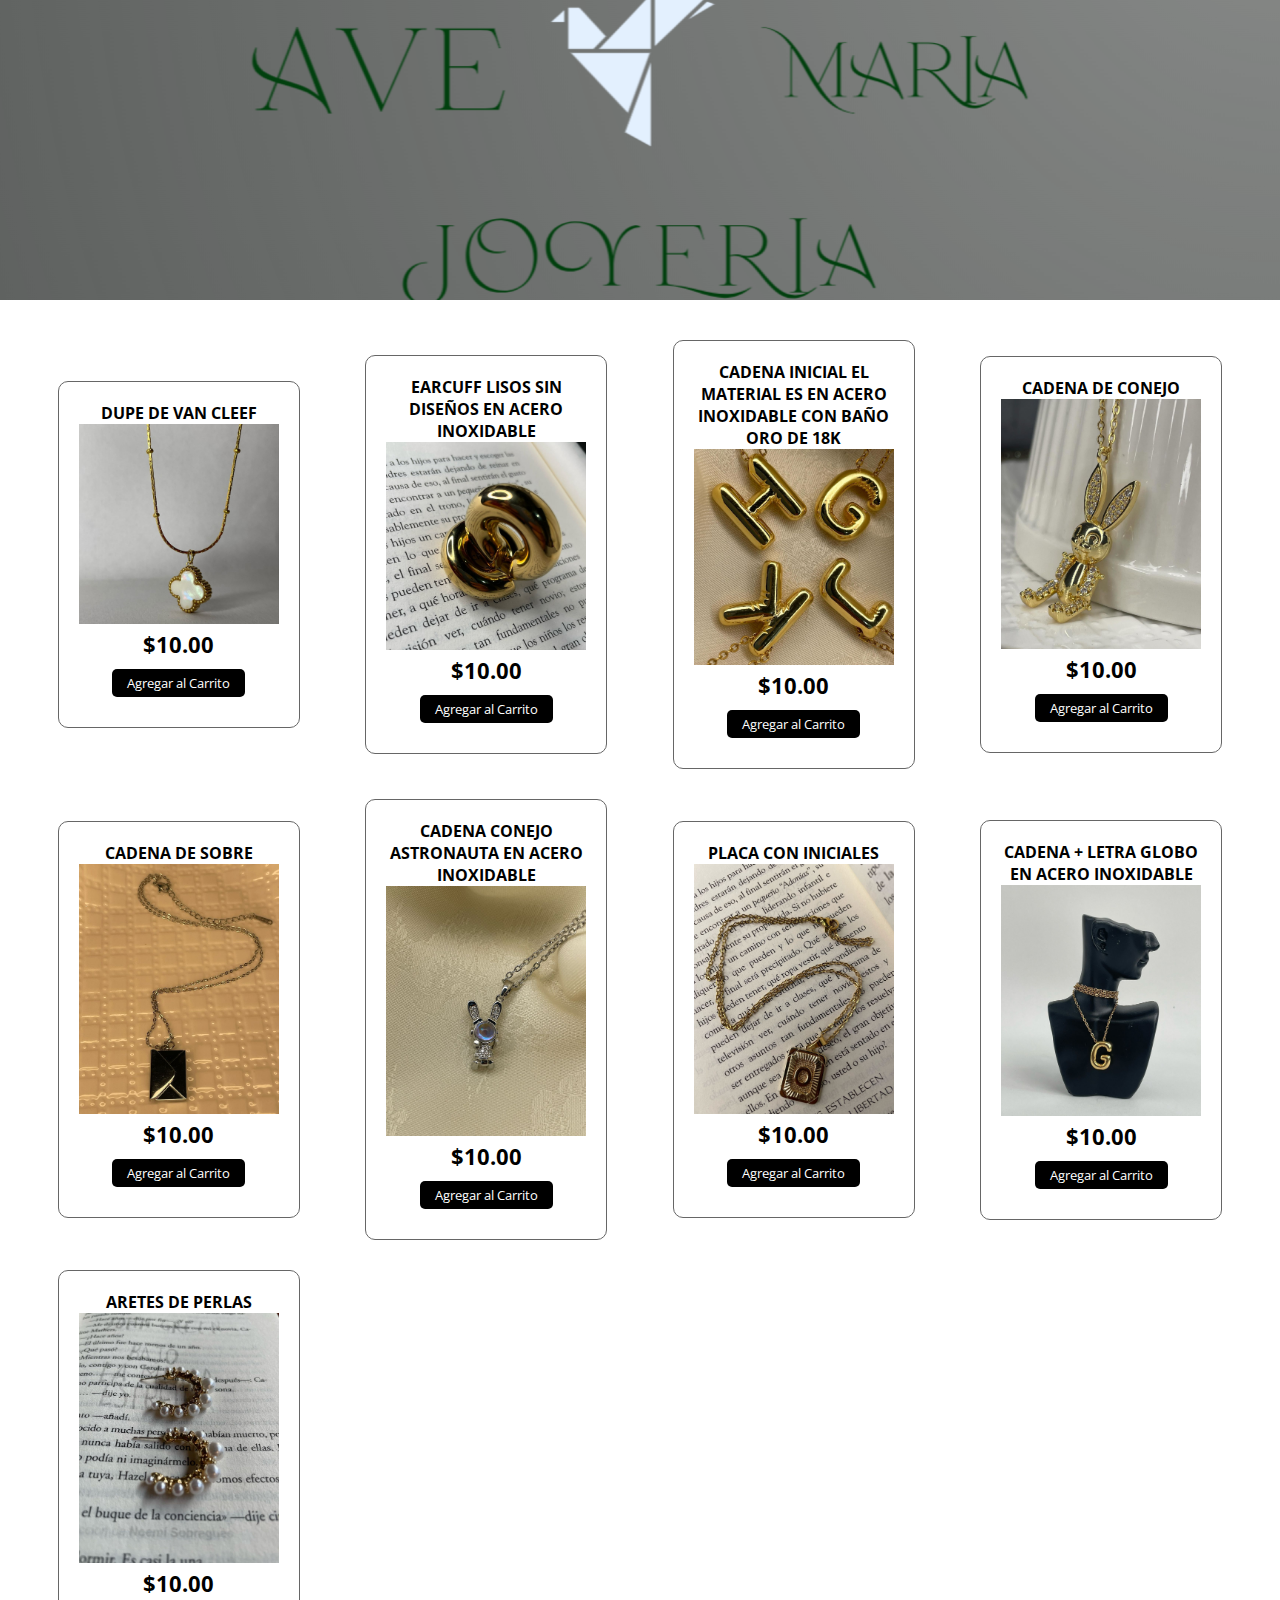
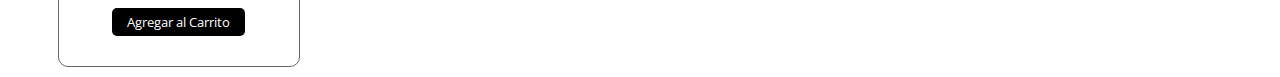
==== index.html @ 5b2efca2 "index.html" ====
<!DOCTYPE html>
<html lang="es">
<head>
    <meta charset="UTF-8">
    <meta http-equiv="X-UA-Compatible" content="IE=edge">
    <meta name="viewport" content="width=device-width, initial-scale=1.0">
    <link rel="stylesheet" href="https://cdnjs.cloudflare.com/ajax/libs/font-awesome/6.2.1/css/all.min.css" integrity="sha512-MV7K8+y+gLIBoVD59lQIYicR65iaqukzvf/nwasF0nqhPay5w/9lJmVM2hMDcnK1OnMGCdVK+iQrJ7lzPJQd1w==" crossorigin="anonymous" referrerpolicy="no-referrer" />
    <link rel="stylesheet" href="estilo.css">
    <script src="app.js" async></script>
    <link rel="icon" type="image/x-icon" href="img/icon.png">
    <title>Ave Maria Joyeria | </title>
</head>
<body>
    <header>
        <h1></h1>
    </header>
    <section class="contenedor">
        <!-- Contenedor de elementos -->
        <div class="contenedor-items">
            <div class="item">
                <span class="titulo-item">DUPE DE VAN CLEEF</span>
                <img src="img/1.png" alt="" class="img-item">
                <span class="precio-item">$10.00</span>
                <button class="boton-item">Agregar al Carrito</button>
            </div>
            <div class="item">
                <span class="titulo-item">EARCUFF LISOS SIN DISEÑOS EN ACERO INOXIDABLE</span>
                <img src="img/2.png" alt="" class="img-item">
                <span class="precio-item">$10.00</span>
                <button class="boton-item">Agregar al Carrito</button>
            </div>
            <div class="item">
                <span class="titulo-item">CADENA INICIAL EL MATERIAL ES EN ACERO INOXIDABLE CON BAÑO ORO DE 18K</span>
                <img src="img/3.png" alt="" class="img-item">
                <span class="precio-item">$10.00</span>
                <button class="boton-item">Agregar al Carrito</button>
            </div>
            <div class="item">
                <span class="titulo-item">CADENA DE CONEJO</span>
                <img src="img/4.jpg" alt="" class="img-item">
                <span class="precio-item">$10.00</span>
                <button class="boton-item">Agregar al Carrito</button>
            </div>
            <div class="item">
                <span class="titulo-item">CADENA DE SOBRE</span>
                <img src="img/5.png" alt="" class="img-item">
                <span class="precio-item">$10.00</span>
                <button class="boton-item">Agregar al Carrito</button>
            </div>
            <div class="item">
                <span class="titulo-item">CADENA CONEJO ASTRONAUTA EN ACERO INOXIDABLE</span>
                <img src="img/6.png" alt="" class="img-item">
                <span class="precio-item">$10.00</span>
                <button class="boton-item">Agregar al Carrito</button>
            </div>
            <div class="item">
                <span class="titulo-item">PLACA CON INICIALES</span>
                <img src="img/7.png" alt="" class="img-item">
                <span class="precio-item">$10.00</span>
                <button class="boton-item">Agregar al Carrito</button>
            </div>
            <div class="item">
                <span class="titulo-item">CADENA + LETRA GLOBO EN ACERO INOXIDABLE</span>
                <img src="img/8.png" alt="" class="img-item">
                <span class="precio-item">$10.00</span>
                <button class="boton-item">Agregar al Carrito</button>
            </div>
            <div class="item">
                <span class="titulo-item">ARETES DE PERLAS</span>
                <img src="img/9.jpg" alt="" class="img-item">
                <span class="precio-item">$10.00</span>
                <button class="boton-item">Agregar al Carrito</button>
            </div>
        </div>
        <!-- Carrito de Compras -->
        <div class="carrito" id="carrito">
            <div class="header-carrito">
                <h2>Tu Carrito</h2>
            </div>

            <div class="carrito-items">
                <!-- 
                <div class="carrito-item">
                    <img src="img/boxengasse.png" width="80px" alt="">
                    <div class="carrito-item-detalles">
                        <span class="carrito-item-titulo">Box Engasse</span>
                        <div class="selector-cantidad">
                            <i class="fa-solid fa-minus restar-cantidad"></i>
                            <input type="text" value="1" class="carrito-item-cantidad" disabled>
                            <i class="fa-solid fa-plus sumar-cantidad"></i>
                        </div>
                        <span class="carrito-item-precio">$15.000,00</span>
                    </div>
                   <span class="btn-eliminar">
                        <i class="fa-solid fa-trash"></i>
                   </span>
                </div>
                <div class="carrito-item">
                    <img src="img/skinglam.png" width="80px" alt="">
                    <div class="carrito-item-detalles">
                        <span class="carrito-item-titulo">Skin Glam</span>
                        <div class="selector-cantidad">
                            <i class="fa-solid fa-minus restar-cantidad"></i>
                            <input type="text" value="3" class="carrito-item-cantidad" disabled>
                            <i class="fa-solid fa-plus sumar-cantidad"></i>
                        </div>
                        <span class="carrito-item-precio">$18.000,00</span>
                    </div>
                   <button class="btn-eliminar">
                        <i class="fa-solid fa-trash"></i>
                   </button>
                </div>
                 -->
            </div>
            <div class="carrito-total">
                <div class="fila">
                    <strong>Tu Total</strong>
                    <span class="carrito-precio-total">
                        $00.00
                    </span>
                </div>
                <button class="btn-pagar"><a href="https://">Finalizar Compra</a><i class="fa-solid fa-bag-shopping"></i> </button>
                <button class="btn-pagar"><a href="https://">Transaccion</a><i class="fa-solid fa-bag-shopping"></i> </button>
            </div>
        </div>
    </section>
</body>
</html>
---- estilo.css ----
@import url('https://fonts.googleapis.com/css2?family=Open+Sans:wght@300;400;500;600&family=Titillium+Web:wght@200;300;400;600;700&display=swap');
*{
    margin: 0;
    padding:0;
    font-family: 'Open Sans';
}
header{
    background: url(img/header.jpg);
    background-size: cover;
    background-position:center;
    height: 300px;
}
header h1{
    text-align: center;
    font-size: 35px;
    /* background-color: #000; */
    color: #fff;
    padding: 30px 0;
}
.contenedor{
    max-width: 1200px;
    padding: 10px;
    margin: auto;
    display: flex;
    justify-content: space-between;
    /* oculto lo que queda fuera del .contenedor */
    contain: paint;
}
/* SECCION CONTENEDOR DE ITEMS */
.contenedor .contenedor-items{
    margin-top: 30px;
    display: grid;
    grid-template-columns: repeat(auto-fit, minmax(220px, 1fr));
    grid-gap:30px;
    grid-row-gap: 30px;
    /* width: 60%; */
    width: 100%;
    transition: .3s;
}
.contenedor .contenedor-items .item{
    max-width: 200px;
    margin: auto;
    border: 1px solid #666;
    border-radius: 10px;
    padding: 20px;
    transition: .3s;
}
.contenedor .contenedor-items .item .img-item{
    width: 100%;
}
.contenedor .contenedor-items .item:hover{
    box-shadow: 0 0 10px #666;
    scale: 1.05;
}
.contenedor .contenedor-items .item .titulo-item{
    display: block;
    font-weight: bold;
    text-align: center;
    text-transform: uppercase;
}
.contenedor .contenedor-items .item .precio-item{
    display: block;
    text-align: center;
    font-weight: bold;
    font-size: 22px;
}

.contenedor .contenedor-items .item .boton-item{
    display: block;
    margin: 10px auto;
    border: none;
    background-color: black;
    color: #fff;
    padding: 5px 15px;
    border-radius: 5px;
    cursor: pointer;
}
/* seccion carrito */
.carrito{
    border: 1px solid #666;
    width: 35%;
    margin-top: 30px;
    border-radius: 10px;
    overflow: hidden;
    margin-bottom: auto;
    position: sticky !important;
    top: 0;
    transition: .3s;
    /* Estilos para ocultar */
    margin-right: -100%;
    opacity: 0;
}
.carrito .header-carrito{
    background-color: #000;
    color: #fff;
    text-align: center;
    padding: 30px 0;
}
.carrito .carrito-item{
    display: flex;
    align-items: center;
    /* justify-content: space-between; */
    position: relative;
    border-bottom: 1px solid #666;
    padding: 20px;
}
.carrito .carrito-item img{
    margin-right: 20px;
}
.carrito .carrito-item .carrito-item-titulo{
    display: block;
    font-weight: bold;
    margin-bottom: 10px;
    text-transform: uppercase;
}
.carrito .carrito-item .selector-cantidad{
    display: inline-block;
    margin-right: 25px;
}
.carrito .carrito-item .carrito-item-cantidad{
    border: none;
    font-size: 18px;
    background-color: transparent;
    display: inline-block;
    width:30px;
    padding: 5px;
    text-align: center;
}
.carrito .carrito-item .selector-cantidad i{
    font-size: 18px;
    width: 32px;
    height: 32px;
    line-height: 32px;
    text-align: center;
    border-radius: 50%;
    border: 1px solid #000;
    cursor: pointer;
}
.carrito .carrito-item .carrito-item-precio{
    font-weight: bold;
    display: inline-block;
    font-size: 18px;
    margin-bottom: 5px;
}
.carrito .carrito-item .btn-eliminar{
    position: absolute;
    right: 15px;
    top: 15px;
    color: #000;
    font-size: 20px;
    width: 40px;
    height: 40px;
    line-height: 40px;
    text-align: center;
    border-radius: 50%;
    border: 1px solid #000;
    cursor: pointer;
    display: block;
    background: transparent;
    z-index: 20;
}
.carrito .carrito-item .btn-eliminar i{
    pointer-events: none;
}

.carrito-total{
    background-color: #f3f3f3;
    padding: 30px;
}
.carrito-total .fila{
    display: flex;
    justify-content: space-between;
    align-items: center;
    font-size: 22px;
    font-weight: bold;
    margin-bottom: 10px;
}
.carrito-total .btn-pagar{
    text-decoration: none;
    display: block;
    width: 100%;
    border: none;
    background: #000;
    color: #fff;
    border-radius: 5px;
    font-size: 18px;
    padding: 20px;
    display: flex;
    justify-content: space-between;
    align-items: center;
    cursor: pointer;
    transition: .3s;
}
.carrito-total .btn-pagar:hover{
    scale: 1.05;
    text-decoration: none;
}

/* SECCION RESPONSIVE */
@media screen and (max-width: 850px) {
    .contenedor {
      display: block;
    }
    .contenedor-items{
        width: 100% !important;
    }
    .carrito{
        width: 100%;
    }
  }
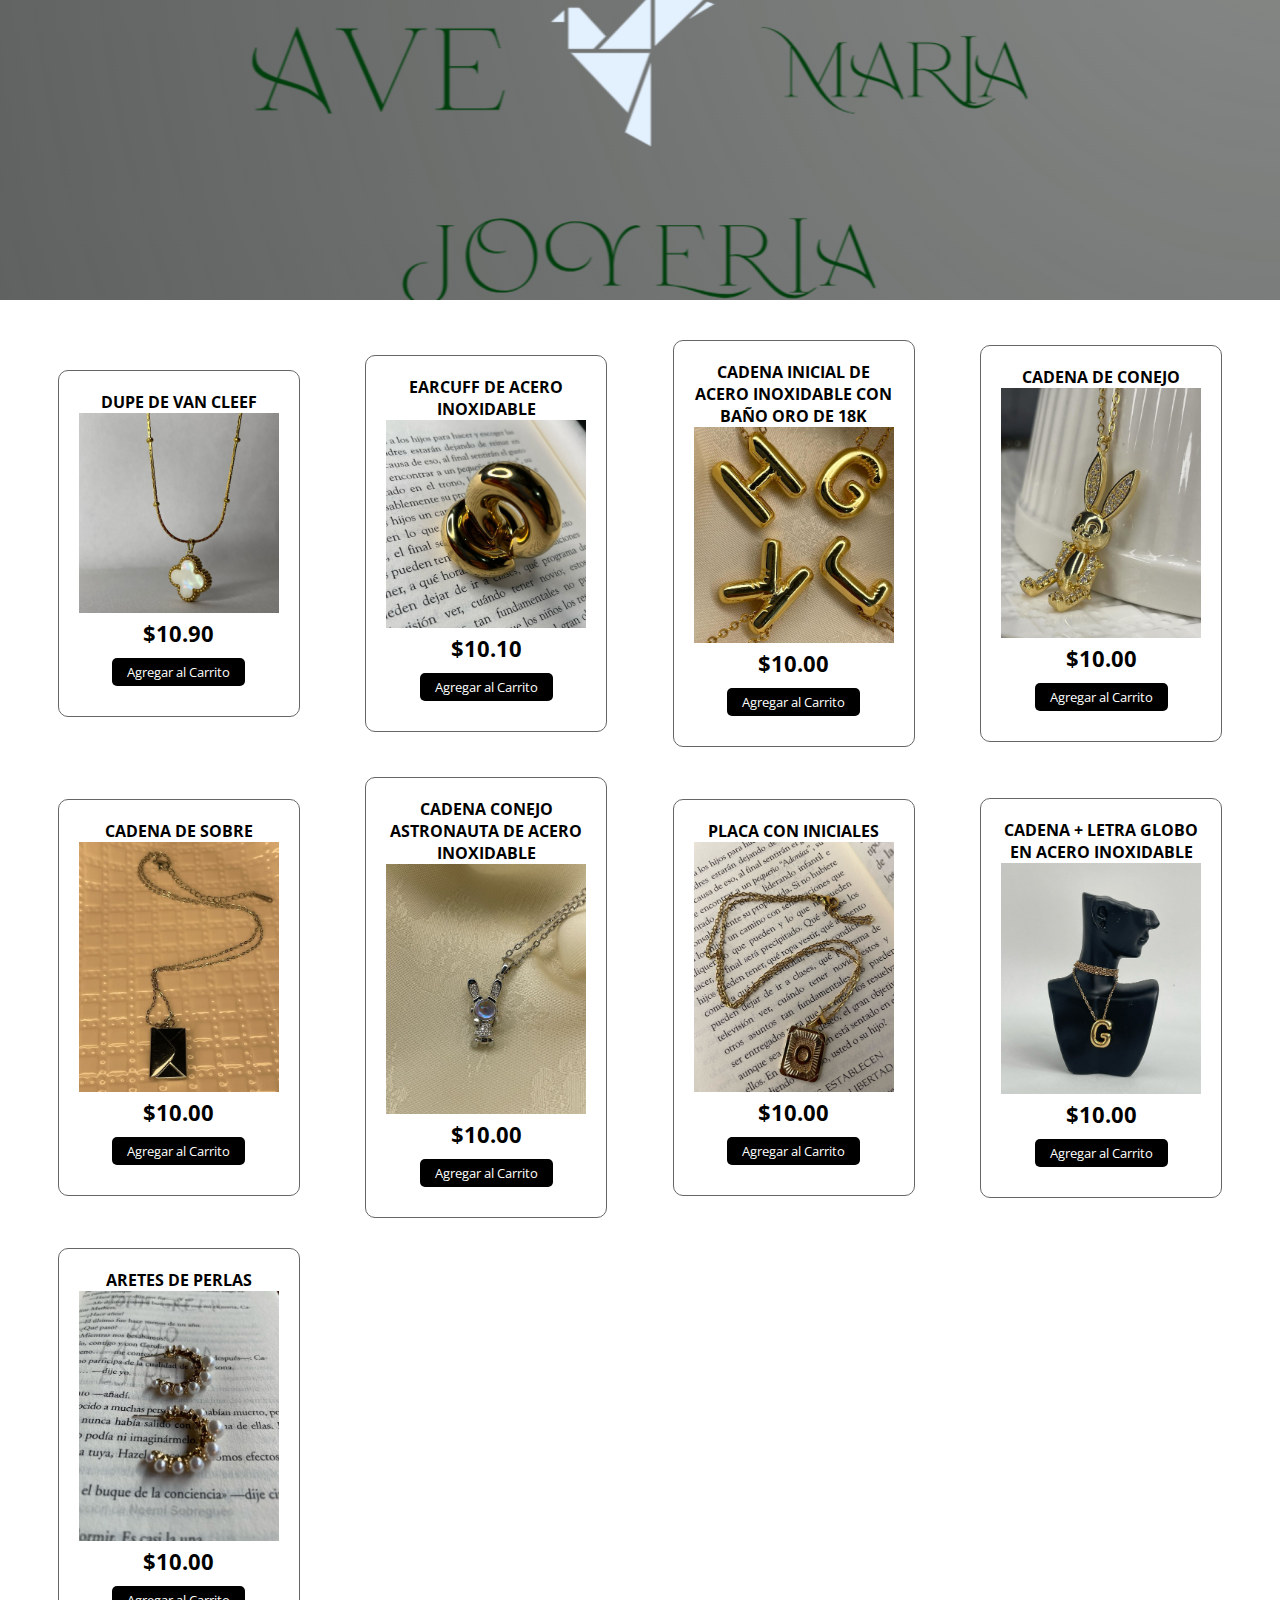
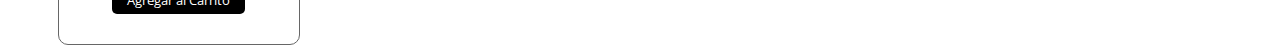
==== commit e43d3be9: "index.html" ====
--- a/index.html
+++ b/index.html
@@ -5,10 +5,13 @@
     <meta http-equiv="X-UA-Compatible" content="IE=edge">
     <meta name="viewport" content="width=device-width, initial-scale=1.0">
     <link rel="stylesheet" href="https://cdnjs.cloudflare.com/ajax/libs/font-awesome/6.2.1/css/all.min.css" integrity="sha512-MV7K8+y+gLIBoVD59lQIYicR65iaqukzvf/nwasF0nqhPay5w/9lJmVM2hMDcnK1OnMGCdVK+iQrJ7lzPJQd1w==" crossorigin="anonymous" referrerpolicy="no-referrer" />
+    <link rel="preconnect" href="https://fonts.googleapis.com">
+    <link rel="preconnect" href="https://fonts.gstatic.com" crossorigin>
+    <link href="https://fonts.googleapis.com/css2?family=Playfair+Display:ital,wght@0,400..900;1,400..900&display=swap" rel="stylesheet">
     <link rel="stylesheet" href="estilo.css">
     <script src="app.js" async></script>
     <link rel="icon" type="image/x-icon" href="img/icon.png">
-    <title>Ave Maria Joyeria | </title>
+    <title>Ave Maria Joyeria </title>
 </head>
 <body>
     <header>
@@ -20,17 +23,17 @@
             <div class="item">
                 <span class="titulo-item">DUPE DE VAN CLEEF</span>
                 <img src="img/1.png" alt="" class="img-item">
-                <span class="precio-item">$10.00</span>
+                <span class="precio-item">$10.90</span>
                 <button class="boton-item">Agregar al Carrito</button>
             </div>
             <div class="item">
-                <span class="titulo-item">EARCUFF LISOS SIN DISEÑOS EN ACERO INOXIDABLE</span>
+                <span class="titulo-item">EARCUFF DE ACERO INOXIDABLE</span>
                 <img src="img/2.png" alt="" class="img-item">
-                <span class="precio-item">$10.00</span>
+                <span class="precio-item">$10.10</span>
                 <button class="boton-item">Agregar al Carrito</button>
             </div>
             <div class="item">
-                <span class="titulo-item">CADENA INICIAL EL MATERIAL ES EN ACERO INOXIDABLE CON BAÑO ORO DE 18K</span>
+                <span class="titulo-item">CADENA INICIAL DE ACERO INOXIDABLE CON BAÑO ORO DE 18K</span>
                 <img src="img/3.png" alt="" class="img-item">
                 <span class="precio-item">$10.00</span>
                 <button class="boton-item">Agregar al Carrito</button>
@@ -48,7 +51,7 @@
                 <button class="boton-item">Agregar al Carrito</button>
             </div>
             <div class="item">
-                <span class="titulo-item">CADENA CONEJO ASTRONAUTA EN ACERO INOXIDABLE</span>
+                <span class="titulo-item">CADENA CONEJO ASTRONAUTA DE ACERO INOXIDABLE</span>
                 <img src="img/6.png" alt="" class="img-item">
                 <span class="precio-item">$10.00</span>
                 <button class="boton-item">Agregar al Carrito</button>
@@ -116,11 +119,11 @@
                 <div class="fila">
                     <strong>Tu Total</strong>
                     <span class="carrito-precio-total">
-                        $00.00
+                        $
                     </span>
                 </div>
                 <button class="btn-pagar"><a href="https://">Finalizar Compra</a><i class="fa-solid fa-bag-shopping"></i> </button>
-                <button class="btn-pagar"><a href="https://">Transaccion</a><i class="fa-solid fa-bag-shopping"></i> </button>
+                <button class="btn-pagar"><a href="compras/transferencia.html">Transaccion</a><i class="fa-solid fa-bag-shopping"></i> </button>
             </div>
         </div>
     </section>
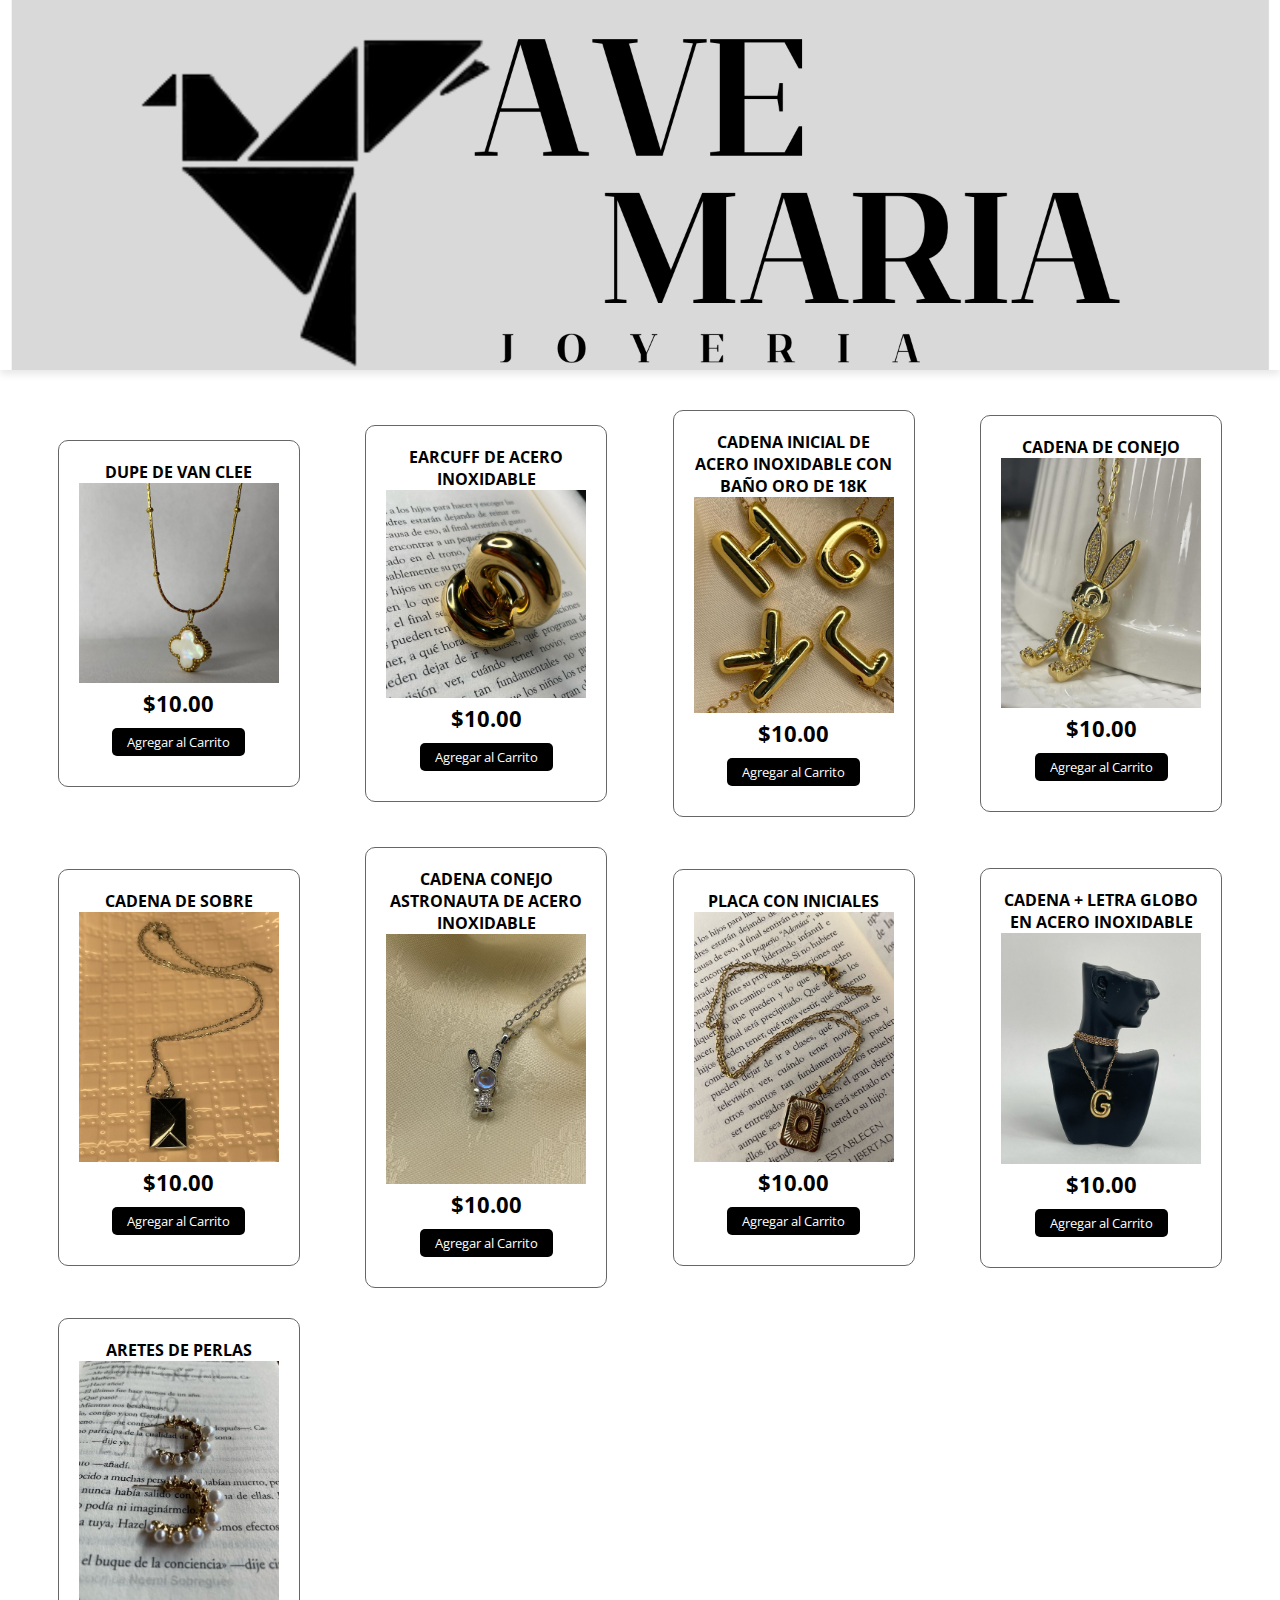
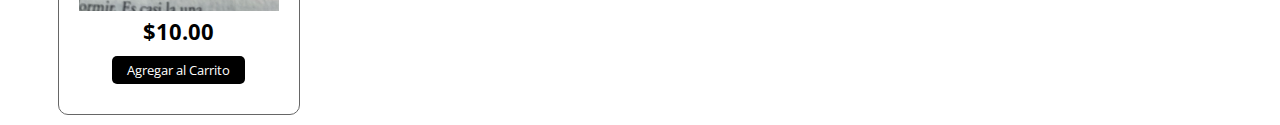
==== commit 61b69906: "index.html" ====
--- a/index.html
+++ b/index.html
@@ -21,15 +21,15 @@
         <!-- Contenedor de elementos -->
         <div class="contenedor-items">
             <div class="item">
-                <span class="titulo-item">DUPE DE VAN CLEEF</span>
+                <span class="titulo-item">DUPE DE VAN CLEE</span>
                 <img src="img/1.png" alt="" class="img-item">
-                <span class="precio-item">$10.90</span>
+                <span class="precio-item">$10.00</span>
                 <button class="boton-item">Agregar al Carrito</button>
             </div>
             <div class="item">
                 <span class="titulo-item">EARCUFF DE ACERO INOXIDABLE</span>
                 <img src="img/2.png" alt="" class="img-item">
-                <span class="precio-item">$10.10</span>
+                <span class="precio-item">$10.00</span>
                 <button class="boton-item">Agregar al Carrito</button>
             </div>
             <div class="item">
--- a/estilo.css
+++ b/estilo.css
@@ -4,17 +4,20 @@
     padding:0;
     font-family: 'Open Sans';
 }
+
 header{
     background: url(img/header.jpg);
     background-size: cover;
-    background-position:center;
-    height: 300px;
+    background-position: center;
+    height: 370px;
+    box-shadow: 0 4px 8px rgba(0, 0, 0, 0.1);
+    
 }
 header h1{
     text-align: center;
-    font-size: 35px;
-    /* background-color: #000; */
-    color: #fff;
+    font-size: absolute;
+    font-family: 'Times New Roman', Times, serif;
+    color: #000000;
     padding: 30px 0;
 }
 .contenedor{
@@ -209,3 +212,14 @@
     }
   }
 
+.btn-transferencia {
+    display: block;
+    margin: 10px auto;
+    border: none;
+    background-color: black;
+    color: #fff;
+    padding: 5px 15px;
+    border-radius: 5px;
+    cursor: pointer;
+    text-decoration: none;
+}
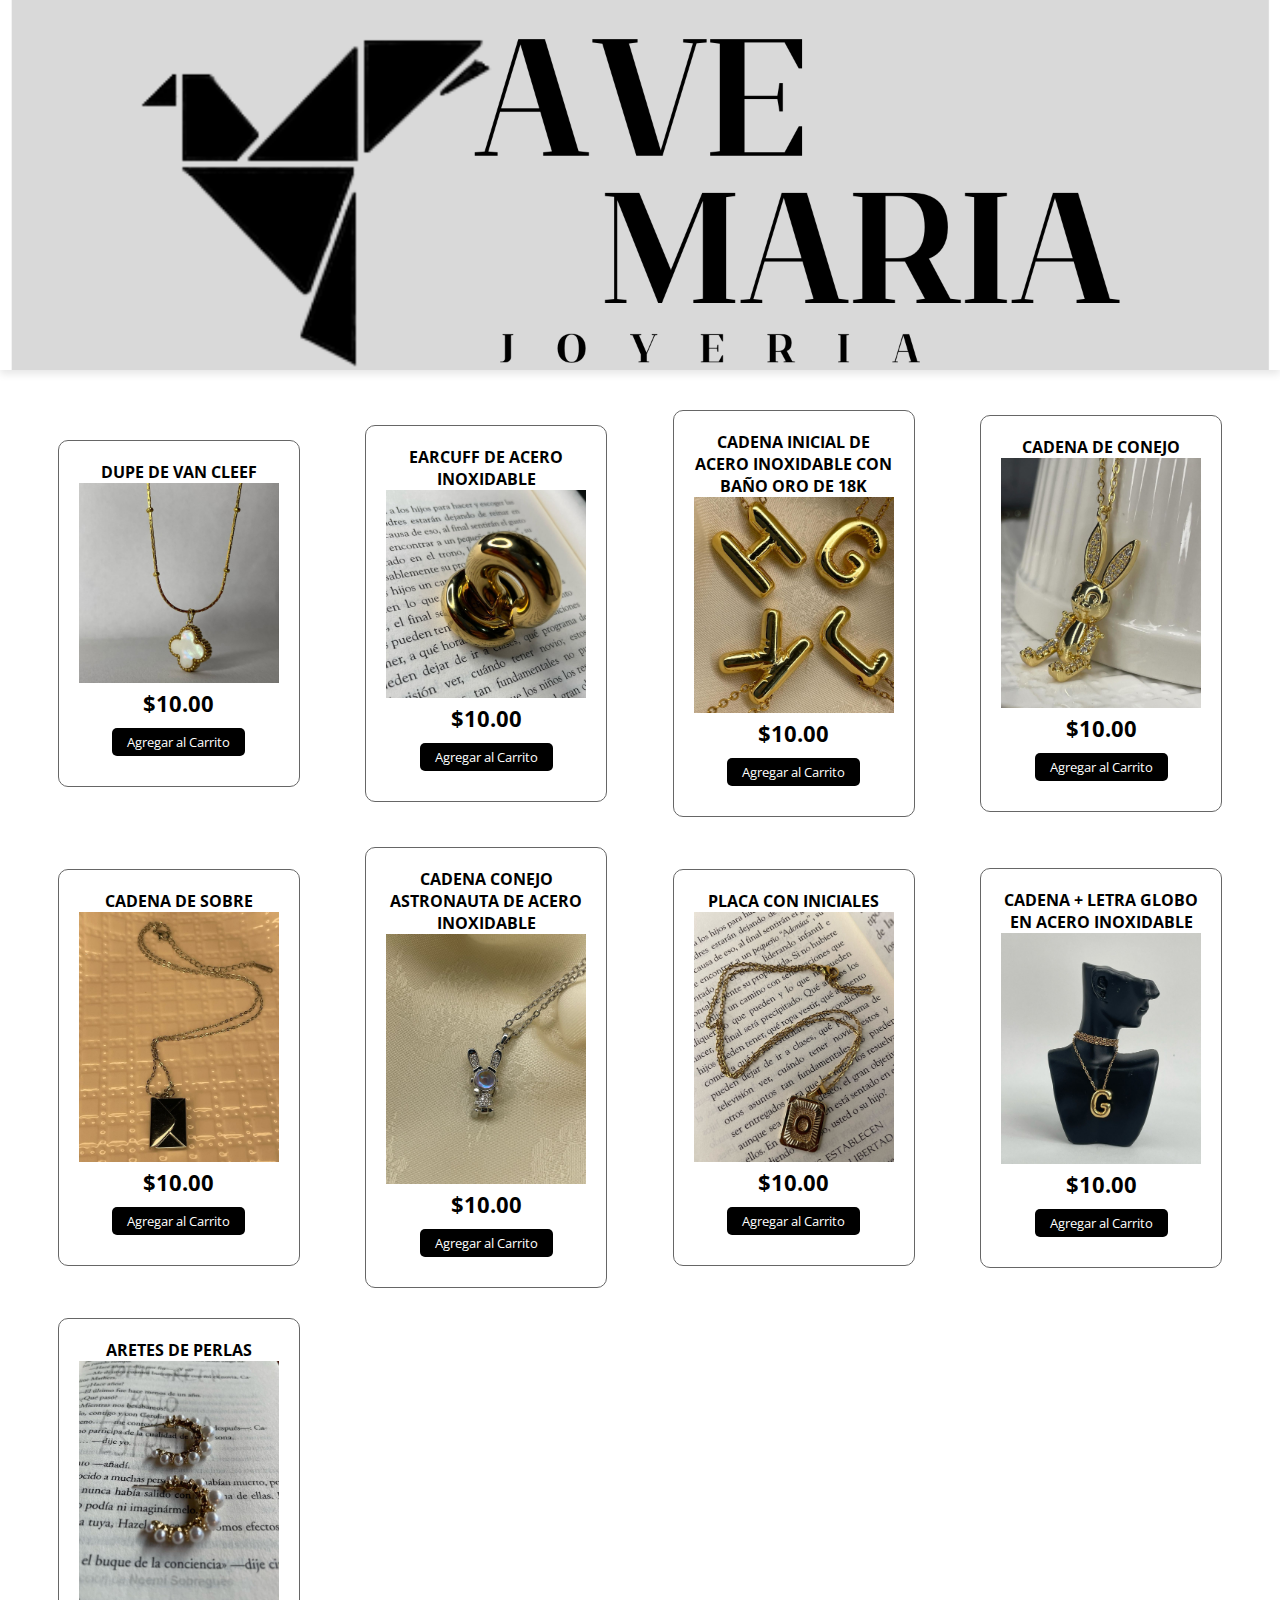
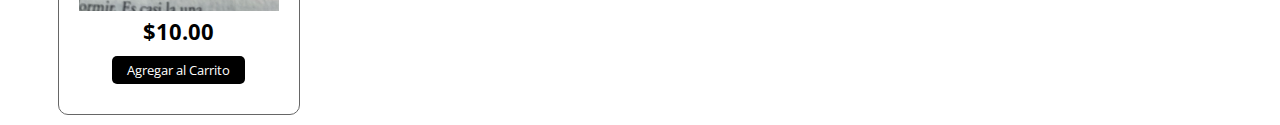
==== commit 8109c78e: "Add files via upload" ====
--- a/index.html
+++ b/index.html
@@ -21,7 +21,7 @@
         <!-- Contenedor de elementos -->
         <div class="contenedor-items">
             <div class="item">
-                <span class="titulo-item">DUPE DE VAN CLEE</span>
+                <span class="titulo-item">DUPE DE VAN CLEEF</span>
                 <img src="img/1.png" alt="" class="img-item">
                 <span class="precio-item">$10.00</span>
                 <button class="boton-item">Agregar al Carrito</button>
@@ -128,4 +128,4 @@
         </div>
     </section>
 </body>
-</html>
+</html>--- a/estilo.css
+++ b/estilo.css
@@ -222,4 +222,4 @@
     border-radius: 5px;
     cursor: pointer;
     text-decoration: none;
-}
+}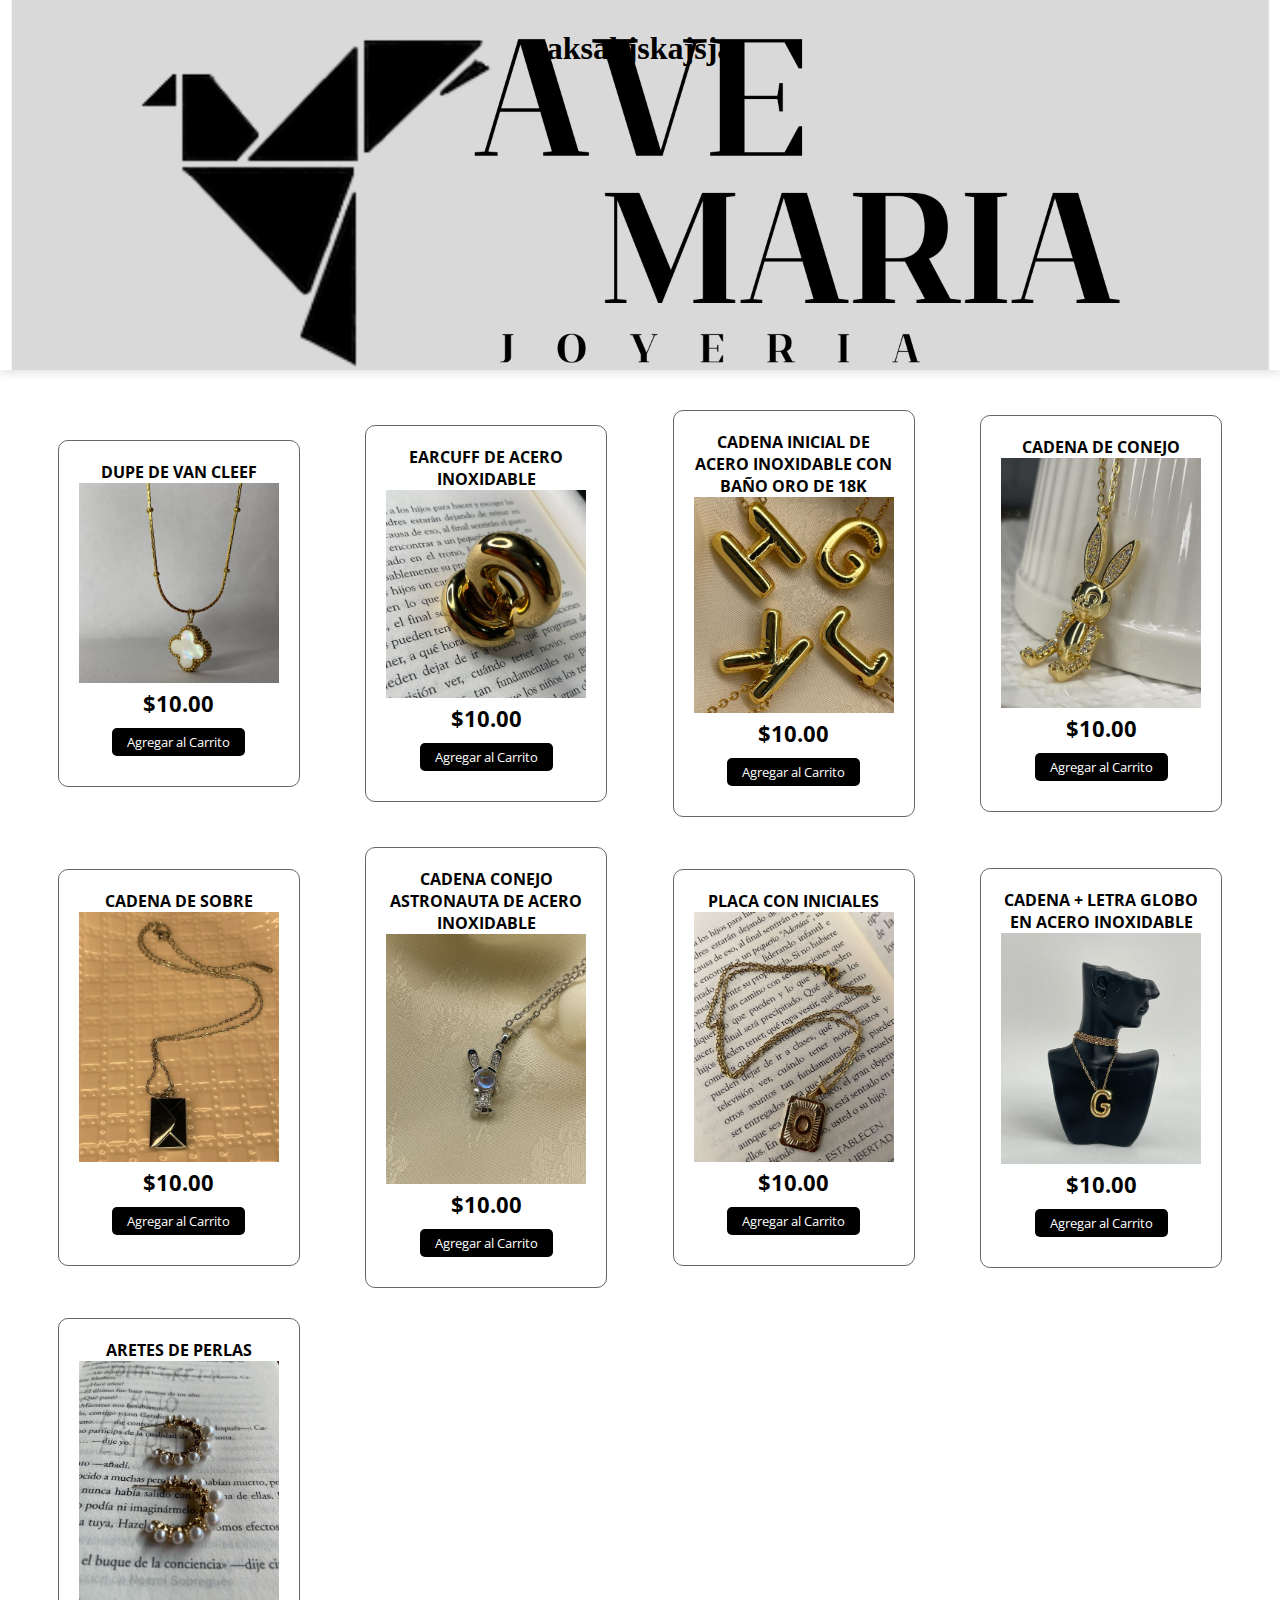
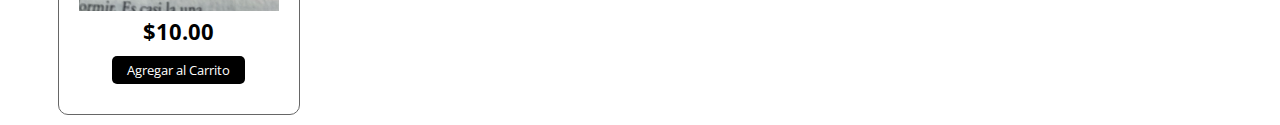
==== commit 40253fdf: "Update index.html" ====
--- a/index.html
+++ b/index.html
@@ -15,7 +15,7 @@
 </head>
 <body>
     <header>
-        <h1></h1>
+        <h1>aksakjskajsja</h1>
     </header>
     <section class="contenedor">
         <!-- Contenedor de elementos -->
@@ -128,4 +128,4 @@
         </div>
     </section>
 </body>
-</html>+</html>
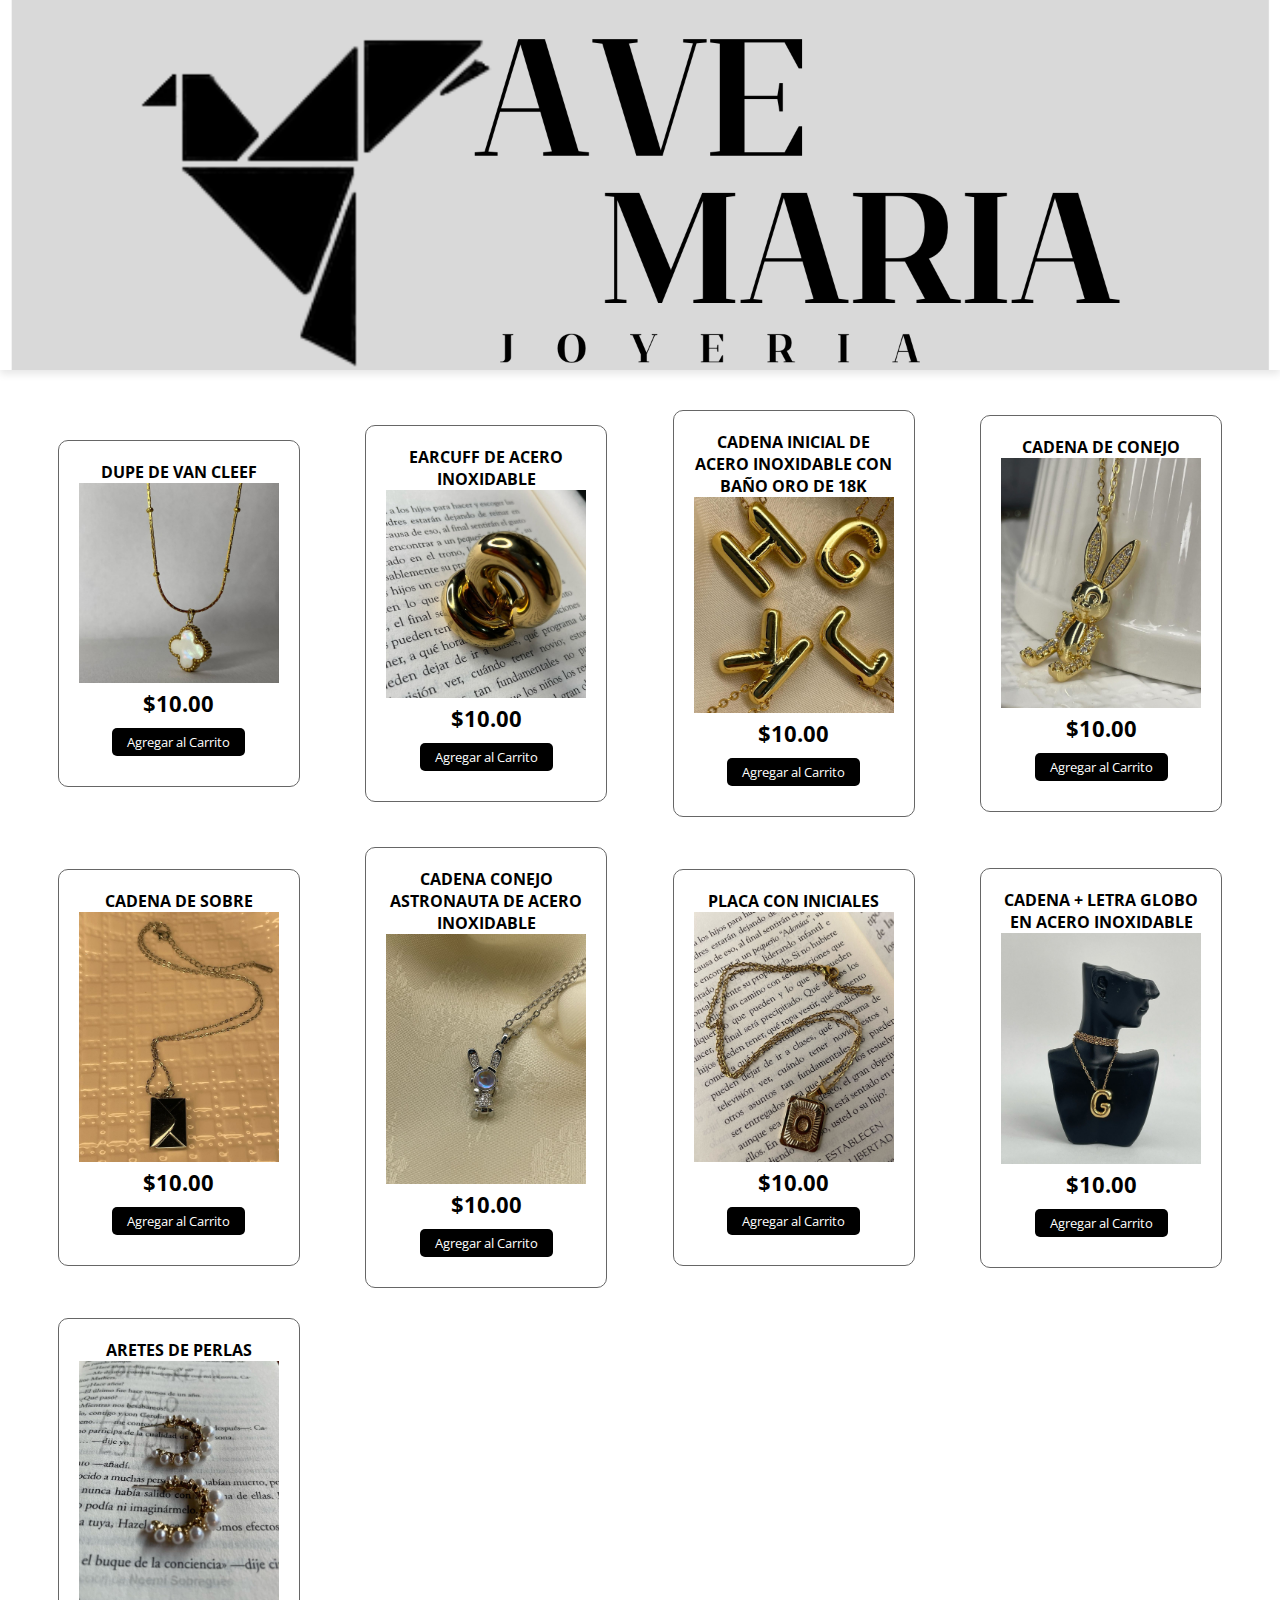
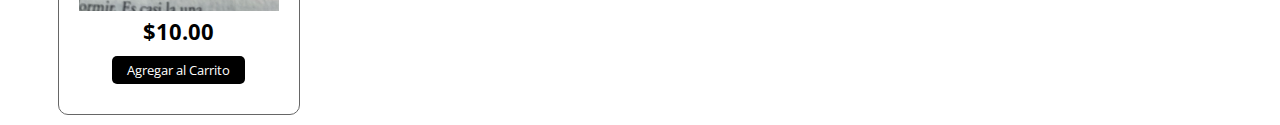
==== commit 16764785: "Update index.html" ====
--- a/index.html
+++ b/index.html
@@ -15,7 +15,7 @@
 </head>
 <body>
     <header>
-        <h1>aksakjskajsja</h1>
+        <h1></h1>
     </header>
     <section class="contenedor">
         <!-- Contenedor de elementos -->
